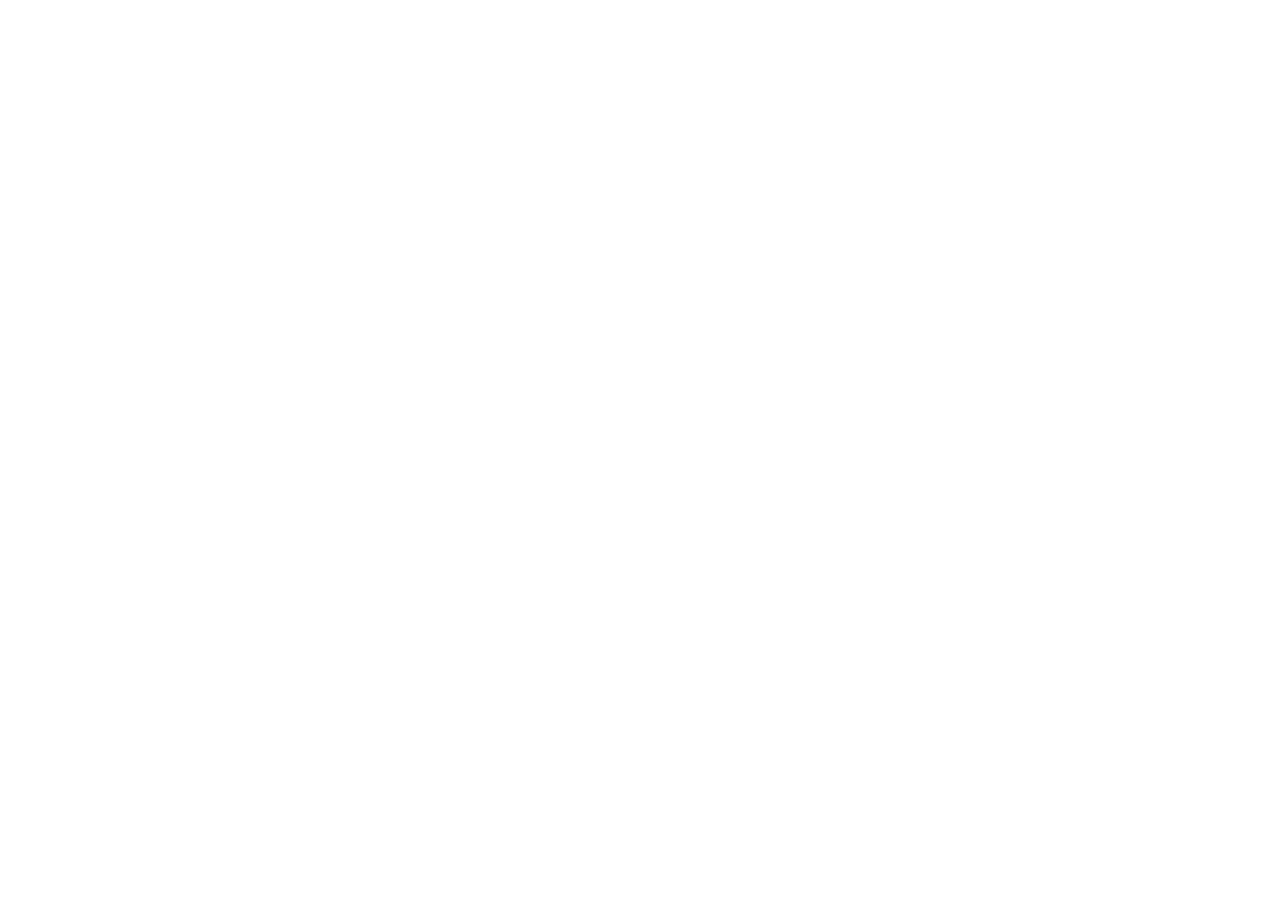
==== ARRAYS/HTML/ARRAYS - part 1.html @ dc9ffb33 "new file:   ARRAYS/HTML/ARRAYS - part 1.html 	new file:   ARRAYS/JS/ARRAYS - part 1.js" ====
<!DOCTYPE html>
<html>
    <head>
        <meta charset="utf-8">
        <meta http-equiv="X-UA-Compatible" content="IE=edge">
        <title></title>
        <meta name="description" content="">
        <meta name="viewport" content="width=device-width, initial-scale=1">
        <link rel="stylesheet" href="">
    </head>
    <body>
        <script src="/ARRAYS/JS/ARRAYS - part 1.js" async defer></script>
    </body>
</html>
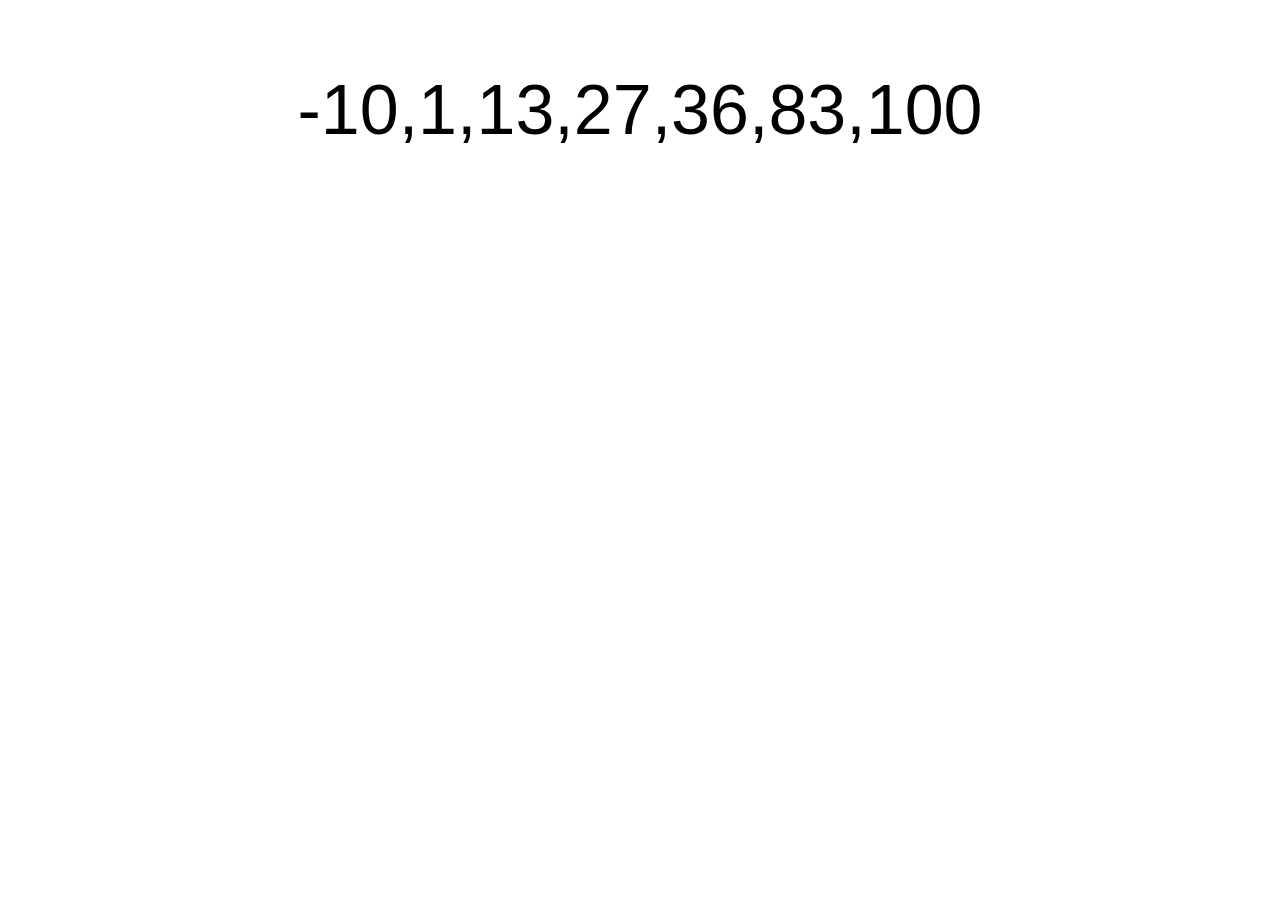
==== commit b834719e: "new file:   ARRAYS/CSS/style.css 	modified:   ARRAYS/HTML/ARRAYS - part 1.html 	modified:   ARRAYS/J" ====
--- a/ARRAYS/HTML/ARRAYS - part 1.html
+++ b/ARRAYS/HTML/ARRAYS - part 1.html
@@ -6,9 +6,17 @@
         <title></title>
         <meta name="description" content="">
         <meta name="viewport" content="width=device-width, initial-scale=1">
-        <link rel="stylesheet" href="">
+        <link rel="stylesheet" href="/ARRAYS/CSS/style.css">
     </head>
     <body>
-        <script src="/ARRAYS/JS/ARRAYS - part 1.js" async defer></script>
+
+        <p id="pole"></p>
+     <!--   <script src="/ARRAYS/JS/ARRAYS - exercise 1, part 1.js" async defer></script>
+        <script src="/ARRAYS/JS/ARRAYS - exercise 2, part 1.js" async defer></script>
+        <script src="/ARRAYS/JS/ARRAYS - exercise 3, part 1.js" async defer></script>
+        <script src="/ARRAYS/JS/ARRAYS - exercise 4, part 1.js" async defer></script>
+        <script src="/ARRAYS/JS/ARRAYS - exercise 5, part 1.js" async defer></script> -->
+<script src="/ARRAYS/JS/ARRAYS - exercise 4, part2.js" async defer></script>
+
     </body>
 </html>--- a/ARRAYS/CSS/style.css
+++ b/ARRAYS/CSS/style.css
@@ -0,0 +1,5 @@
+#pole {
+    text-align: center;
+    font-size: 70px;
+    font-family: sans-serif;
+}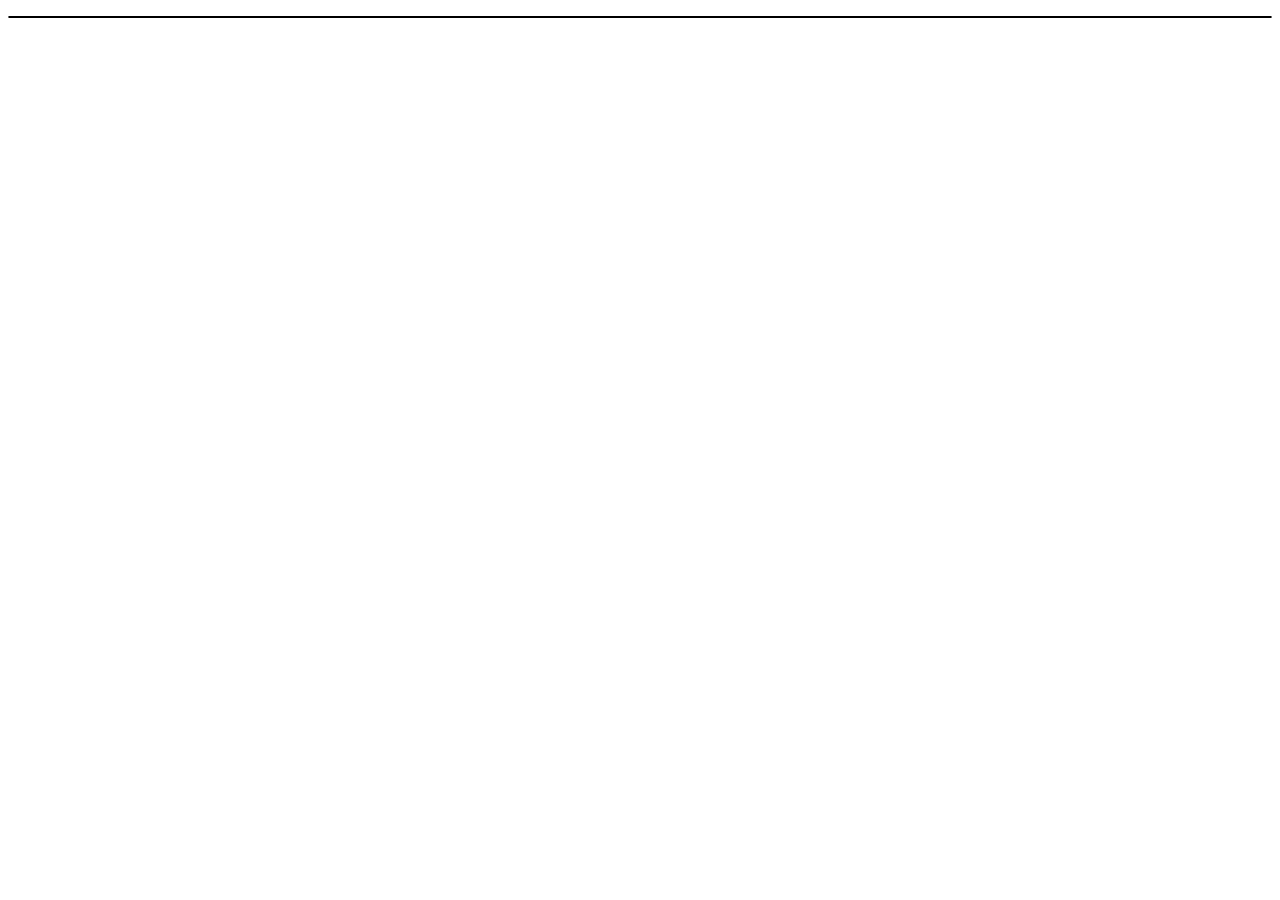
==== commit 43c39764: "modified:   ARRAYS/CSS/style.css 	modified:   ARRAYS/HTML/ARRAYS - part 1.html 	new file:   ARRAYS/H" ====
--- a/ARRAYS/HTML/ARRAYS - part 1.html
+++ b/ARRAYS/HTML/ARRAYS - part 1.html
@@ -11,12 +11,12 @@
     <body>
 
         <p id="pole"></p>
-     <!--   <script src="/ARRAYS/JS/ARRAYS - exercise 1, part 1.js" async defer></script>
+        <script src="/ARRAYS/JS/ARRAYS - exercise 1, part 1.js" async defer></script>
         <script src="/ARRAYS/JS/ARRAYS - exercise 2, part 1.js" async defer></script>
         <script src="/ARRAYS/JS/ARRAYS - exercise 3, part 1.js" async defer></script>
         <script src="/ARRAYS/JS/ARRAYS - exercise 4, part 1.js" async defer></script>
-        <script src="/ARRAYS/JS/ARRAYS - exercise 5, part 1.js" async defer></script> -->
-<script src="/ARRAYS/JS/ARRAYS - exercise 4, part2.js" async defer></script>
+        <script src="/ARRAYS/JS/ARRAYS - exercise 5, part 1.js" async defer></script>
+
 
     </body>
 </html>--- a/ARRAYS/CSS/style.css
+++ b/ARRAYS/CSS/style.css
@@ -1,5 +1,6 @@
-#pole {
+p {
     text-align: center;
-    font-size: 70px;
     font-family: sans-serif;
+    border: solid black 1px;
+    border-radius: 2px;
 }